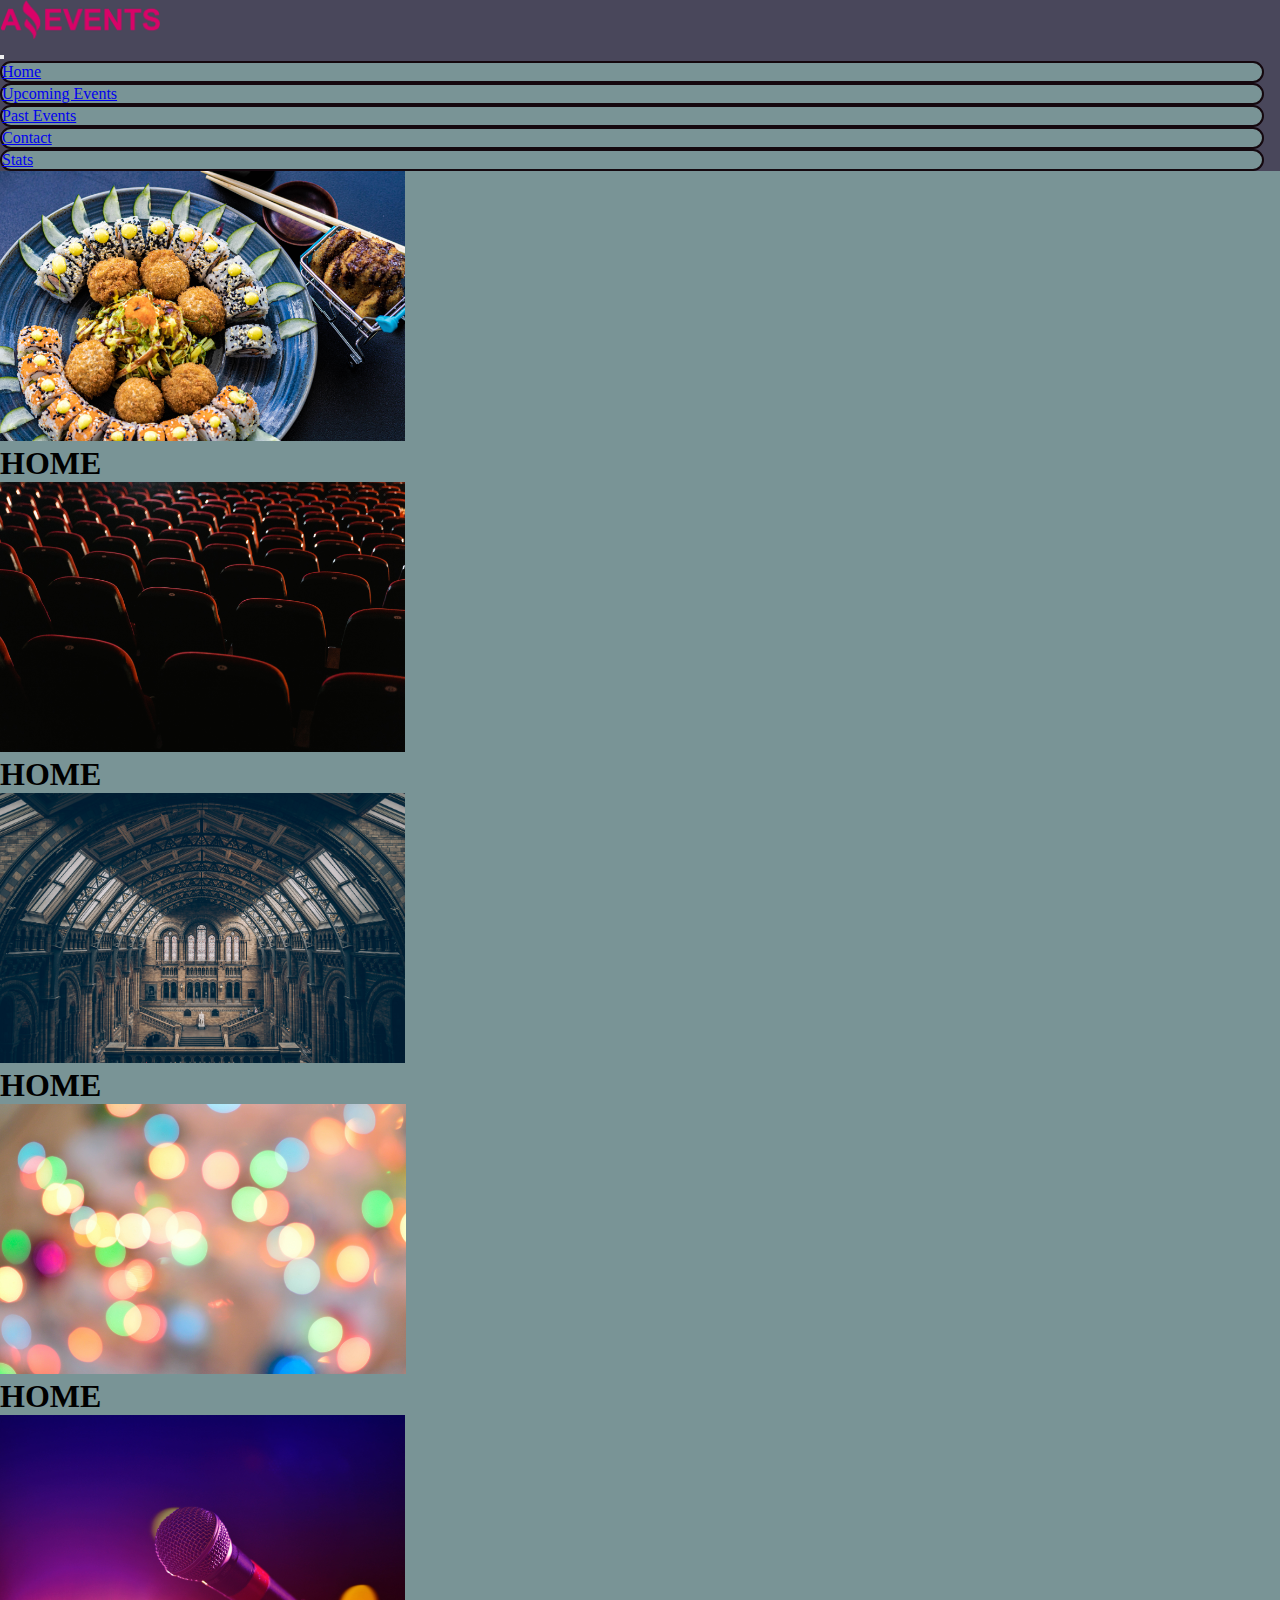
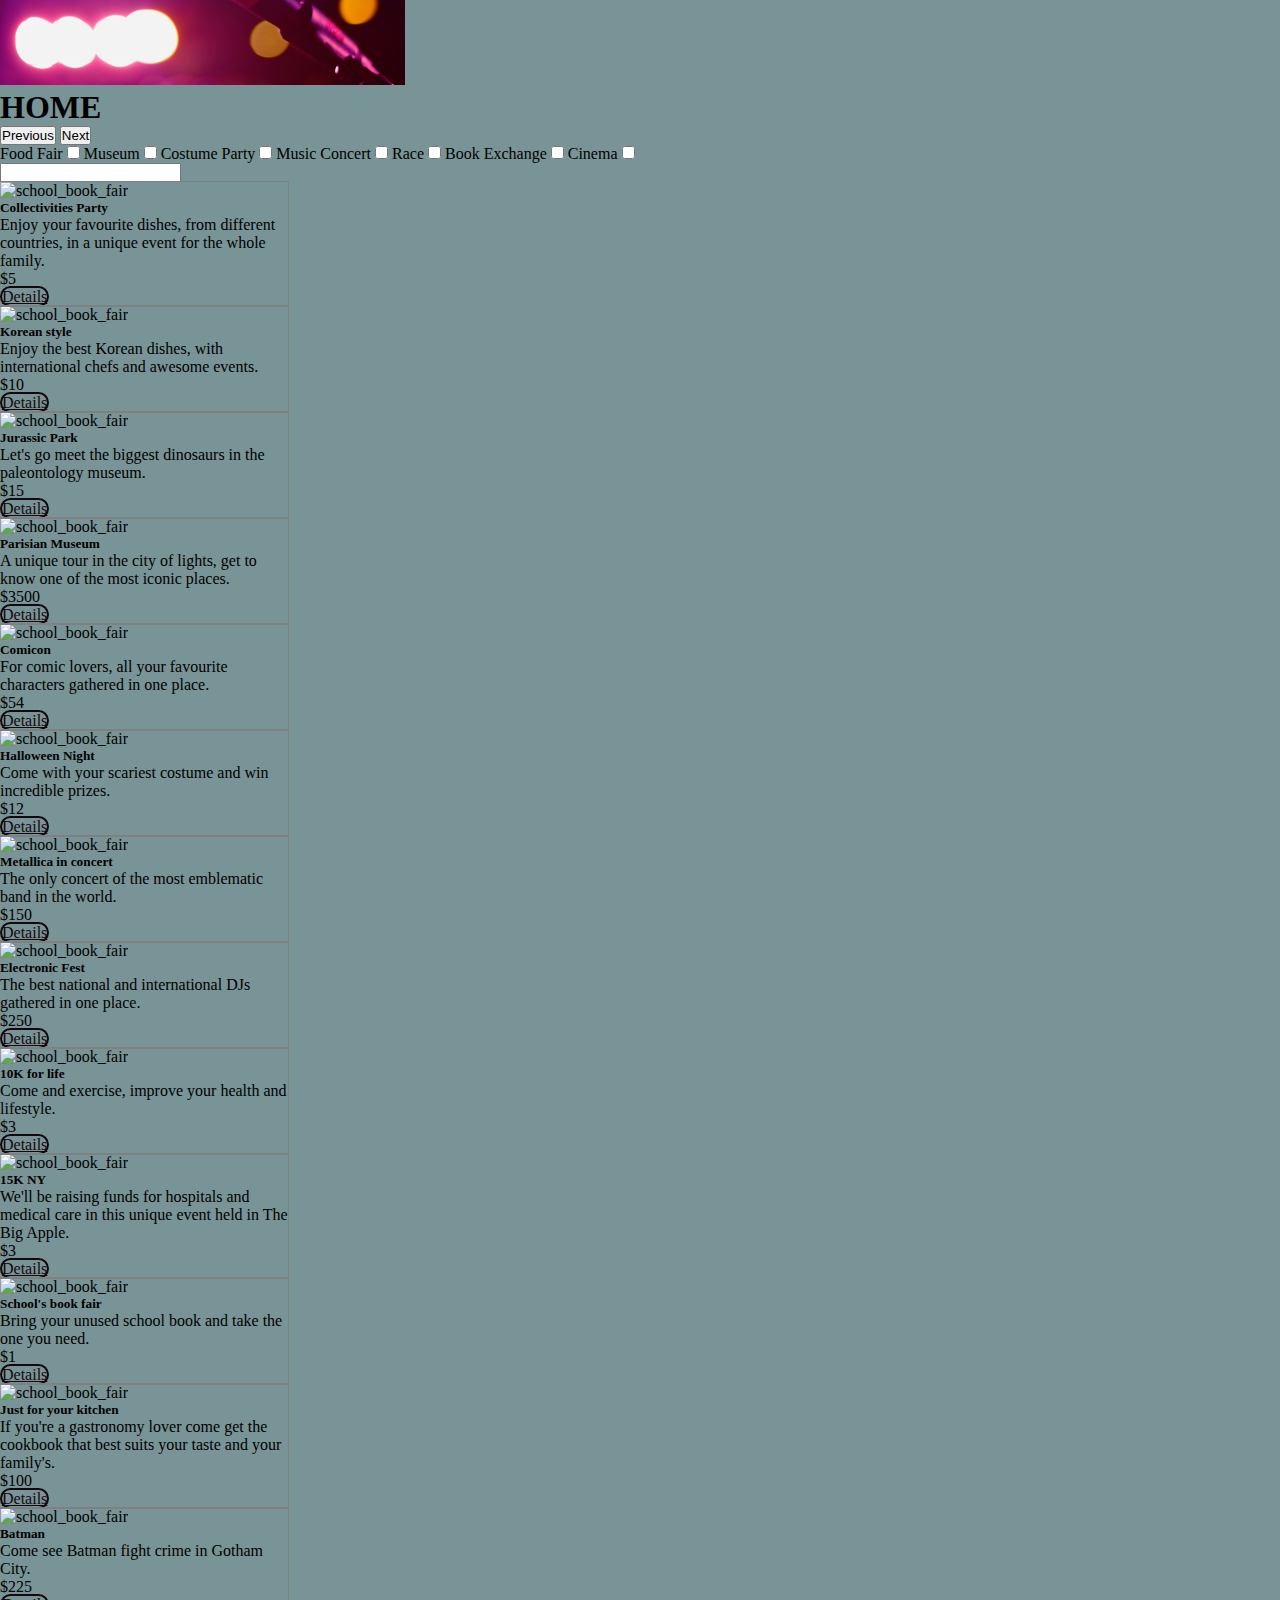
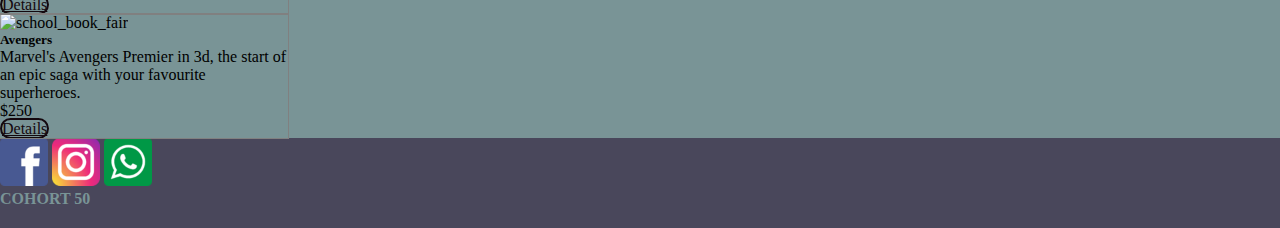
==== index.html @ 4331652f "1era entrega Sprint 3" ====
<!DOCTYPE html>
<html lang="en">

<head>
    <meta charset="UTF-8">
    <meta name="viewport" content="width=device-width, initial-scale=1.0">
    <title>Amazing Events - Home</title>
    <link rel="shortcut icon" href="./assets/images/favicon.png" type="image/x-icon">
    <link rel="stylesheet" href="./assets/styles/style.css">
    <link href="https://cdn.jsdelivr.net/npm/bootstrap@5.3.1/dist/css/bootstrap.min.css" rel="stylesheet"
        integrity="sha384-4bw+/aepP/YC94hEpVNVgiZdgIC5+VKNBQNGCHeKRQN+PtmoHDEXuppvnDJzQIu9" crossorigin="anonymous">
</head>

<body>
    <header class="d-flex justify-content-between align-items-center px-3">
      <img class="h-100" src="./assets/images/amazing_brand.png" alt="amazing_events_logo">
      <nav class="navbar navbar-expand-sm">
        <div class="container-fluid">
            <button class="navbar-toggler" type="button" data-bs-toggle="collapse" data-bs-target="#navbarSupportedContent" aria-controls="navbarSupportedContent" aria-expanded="false" aria-label="Toggle navigation">
              <span class="navbar-toggler-icon"></span>
            </button>
          <div class="collapse navbar-collapse" id="navbarSupportedContent">
            <ul class="navbar-nav me-auto mb-2 mb-lg-0">
              <li class="nav-item">
                <a class="nav-link active" aria-current="page" href="#">Home</a>
              </li>
              <li class="nav-item">
                <a class="nav-link" href="./assets/pages/upcomingEvents.html">Upcoming Events</a>
              </li>
              <li class="nav-item">
                <a class="nav-link" href="./assets/pages/pastEvents.html">Past Events</a>
              </li>
              <li class="nav-item">
                <a class="nav-link" href="./assets/pages/contact.html">Contact</a>
              </li>
              <li class="nav-item">
                <a class="nav-link" href="./assets/pages/stats.html">Stats</a>
              </li>
            </ul>
          </div>
        </div>
      </nav>
    </header>

    <main class="d-flex flex-column">
        <div id="carouselExampleAutoplaying" class="carousel slide carrusel" data-bs-ride="carousel">
            <div class="carousel-inner">
              <div class="carousel-item active">
                <img src="./assets/images/optional_banner_1.jpg" class="d-block w-100" alt="">
                <div class="carousel-caption d-block">
                  <h1>HOME</h1>
                </div>
              </div>
              <div class="carousel-item">
                <img src="./assets/images/optional_banner_2.jpg" class="d-block w-100" alt="">
                <div class="carousel-caption d-block">
                  <h1>HOME</h1>
                </div>
              </div>
              <div class="carousel-item">
                <img src="./assets/images/optional_banner_3.jpg" class="d-block w-100" alt="">
                <div class="carousel-caption d-block">
                  <h1>HOME</h1>
                </div>
              </div>
              <div class="carousel-item">
                <img src="./assets/images/optional_banner_4.jpg" class="d-block w-100" alt="">
                <div class="carousel-caption d-block">
                  <h1>HOME</h1>
                </div>
              </div>
              <div class="carousel-item">
                <img src="./assets/images/optional_banner_5.jpg" class="d-block w-100" alt="">
                <div class="carousel-caption d-block">
                  <h1>HOME</h1>
                </div>
              </div>
            </div>
            <button class="carousel-control-prev" type="button" data-bs-target="#carouselExampleAutoplaying" data-bs-slide="prev">
              <span class="carousel-control-prev-icon" aria-hidden="true"></span>
              <span class="visually-hidden">Previous</span>
            </button>
            <button class="carousel-control-next" type="button" data-bs-target="#carouselExampleAutoplaying" data-bs-slide="next">
              <span class="carousel-control-next-icon" aria-hidden="true"></span>
              <span class="visually-hidden">Next</span>
            </button>
        </div>
        <div id="contenedorCheckbox" class="d-flex flex-wrap justify-content-center gap-2 px-2 my-3 w-100">
          
        </div>
        <div class="d-flex justify-content-center px-2 my-3 w-100">
          <label for="search"></label>
          <input type="search" id="search" name="search">
        </div>
        <div class="d-flex flex-wrap justify-content-center gap-3 py-3" id="card-container">
            
        </div>
    </main>

    <footer class="d-flex w-100 justify-content-between align-items-center px-3">
        <div class="footer d-flex gap-2 p-2">
            <a href=""><img src="./assets/images/facebook.png" alt="facebook_logo_link"></a>
            <a href=""><img src="./assets/images/instagram.png" alt="instagram_logo_link"></a>
            <a href=""><img src="./assets/images/whatsapp.png" alt="whatsapp_logo_link"></a>
        </div>
        <p class="pt-3">COHORT 50</p>
    </footer>
    <script src="https://cdn.jsdelivr.net/npm/bootstrap@5.3.1/dist/js/bootstrap.bundle.min.js"
        integrity="sha384-HwwvtgBNo3bZJJLYd8oVXjrBZt8cqVSpeBNS5n7C8IVInixGAoxmnlMuBnhbgrkm"
        crossorigin="anonymous"></script>
    <script src="./assets/script/dataAmazingEvents.js"></script>
    <script src="./assets/script/home.js"></script>
</body>

</html>
---- assets/styles/style.css ----
*{
    margin: 0;
    padding: 0;
    box-sizing: border-box;
}
header{
    min-height: 15vh;
    max-width: 100vw;
    background-color: #49475B;
}
header>img{
    width: 10rem;
    border-radius: 1em;
}

.nav-item{
    color: #14080E;
    background-color: #799496;
    border: 2px solid #14080E;
    border-radius: 1em;
    margin-right: 1em;
}
main{
    background-color: #799496;
    min-height: 75vh;
}
.carousel-item>img{
    max-height: 30vh;
    object-fit: cover;
}
section{
    outline: 1px solid grey;
}
section a{
    color: #14080E;
    background-color: #799496;
    border: 2px solid #14080E;
    border-radius: 1em;
    margin-right: 1em
}
section>img{
    width: 10rem;
    min-height: 40%;
}
section p{
    margin-bottom: 0;
}
.card-img-top{
    min-height: 50%;
}
form{
    width: 50%;
    height: 15rem;
}
table{
    width: 90vw;
    min-height: 40vh;
    align-self: center;
}
td{
    min-height: 1em;
}
table, td, tr, th{
    outline: 1px solid black;
    border-collapse: collapse;
    background-color: #ACC196;
}
td, tr, th{
    padding-right: 1em;
    padding-left: 1em;
    width: 33%;
}
th{
    height: 3em;
    background-color: #49475B;
    color: #ACC196;
}
.emptycell, .fullcell{
    height: 3em;
    font-size: 0.8em;
}
.detailsbox{
    justify-self: center;
    width: 90vw;
    font-size: 1em;
}
.detailsbox img{
    object-fit: cover;
}
footer{
    background-color: #49475B;
    max-width: 100vw;
    min-height: 10vh;
}
footer>p{
    color: #799496;
    font-weight: bolder;
}
.footer img{
    width: 3em;
}
footer>div{
    justify-content: space-evenly;
}
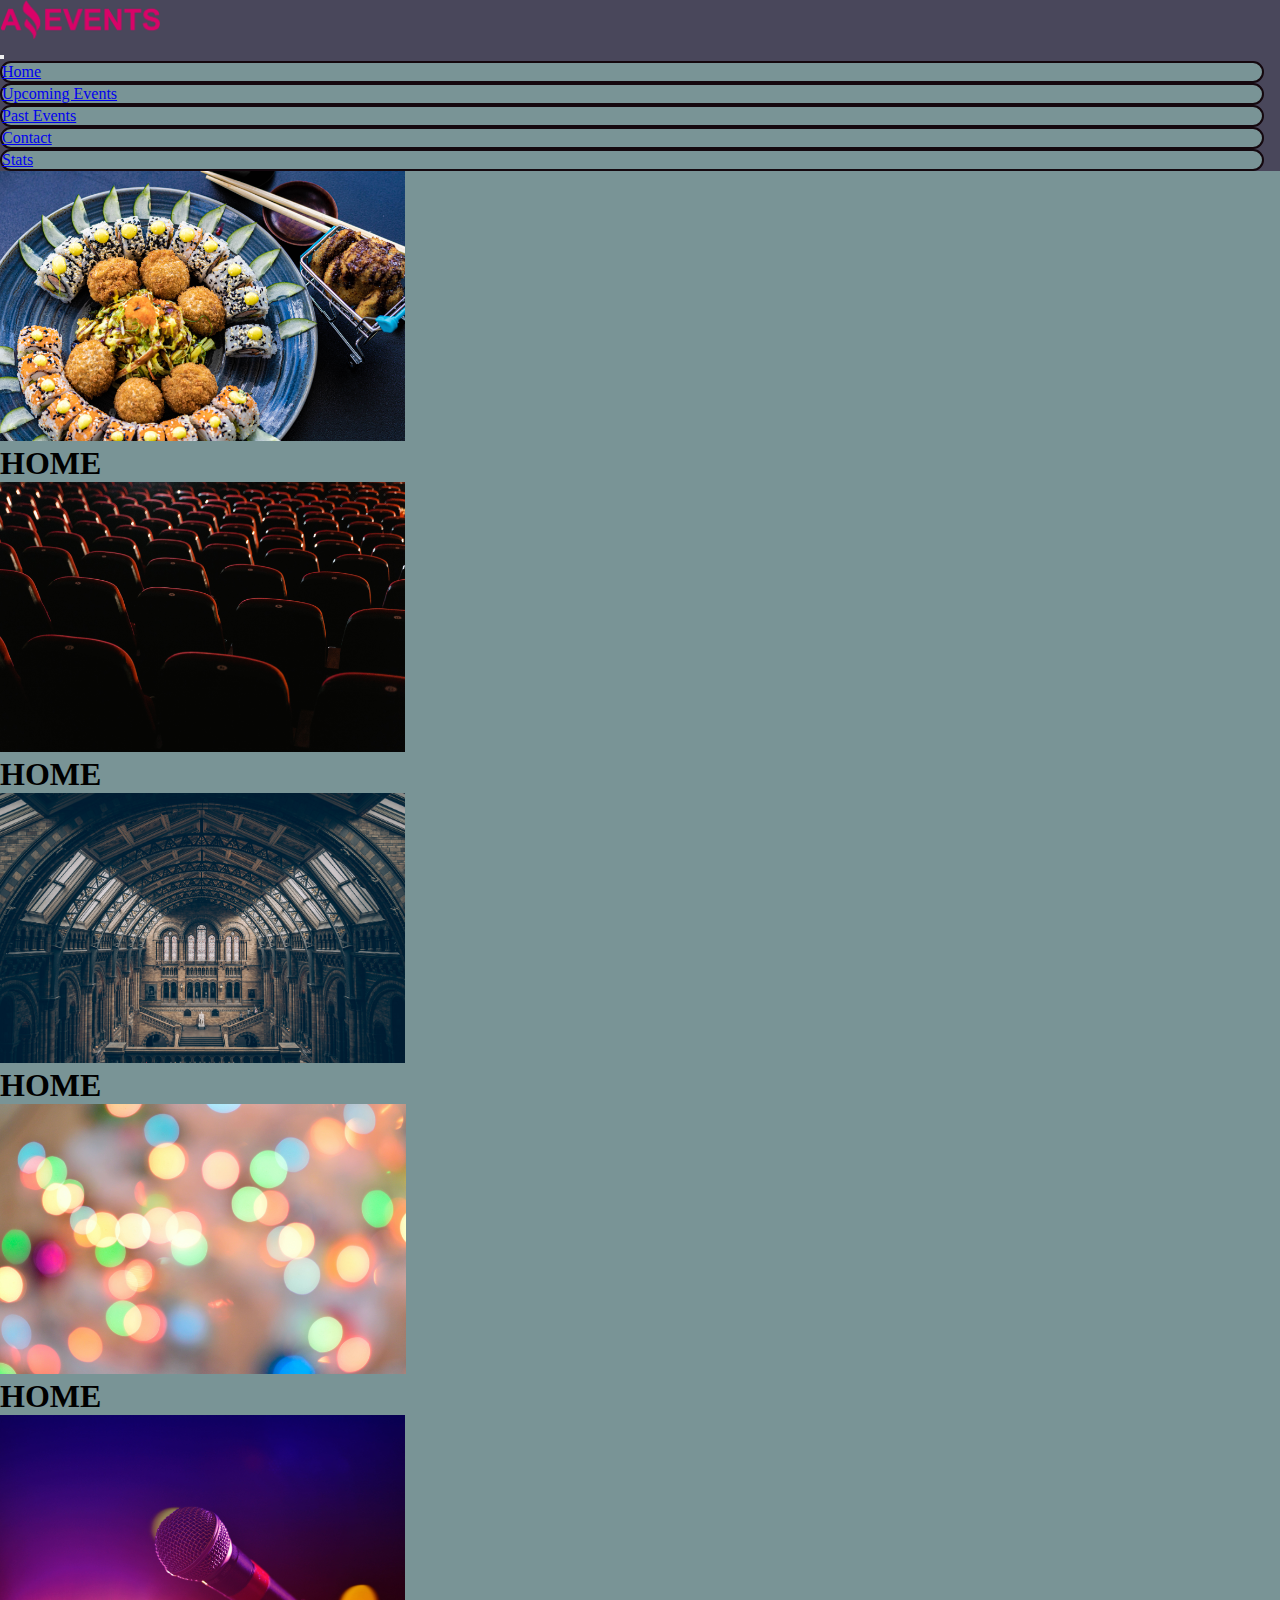
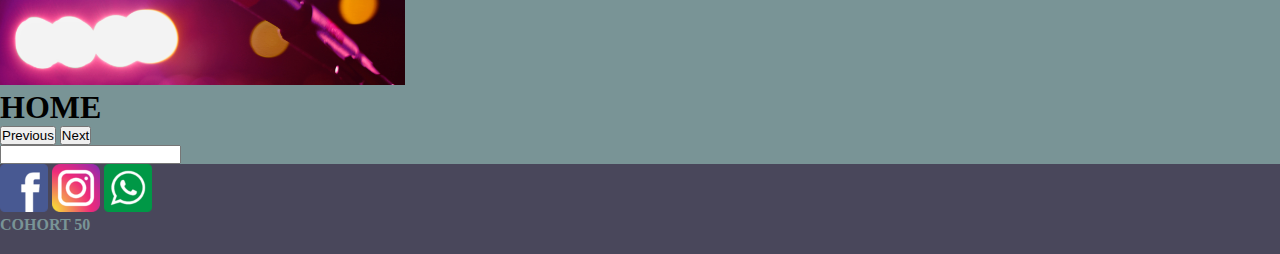
==== commit 13a497db: "Entrega del sprint 4" ====
--- a/index.html
+++ b/index.html
@@ -108,8 +108,7 @@
     <script src="https://cdn.jsdelivr.net/npm/bootstrap@5.3.1/dist/js/bootstrap.bundle.min.js"
         integrity="sha384-HwwvtgBNo3bZJJLYd8oVXjrBZt8cqVSpeBNS5n7C8IVInixGAoxmnlMuBnhbgrkm"
         crossorigin="anonymous"></script>
-    <script src="./assets/script/dataAmazingEvents.js"></script>
-    <script src="./assets/script/home.js"></script>
+    <script type="module" src="./assets/script/home.js"></script>
 </body>
 
 </html>--- a/assets/styles/style.css
+++ b/assets/styles/style.css
@@ -76,8 +76,9 @@
     color: #ACC196;
 }
 .emptycell, .fullcell{
-    height: 3em;
-    font-size: 0.8em;
+    height: 1.5em;
+    font-size: 1em;
+    font-weight: bolder;
 }
 .detailsbox{
     justify-self: center;
